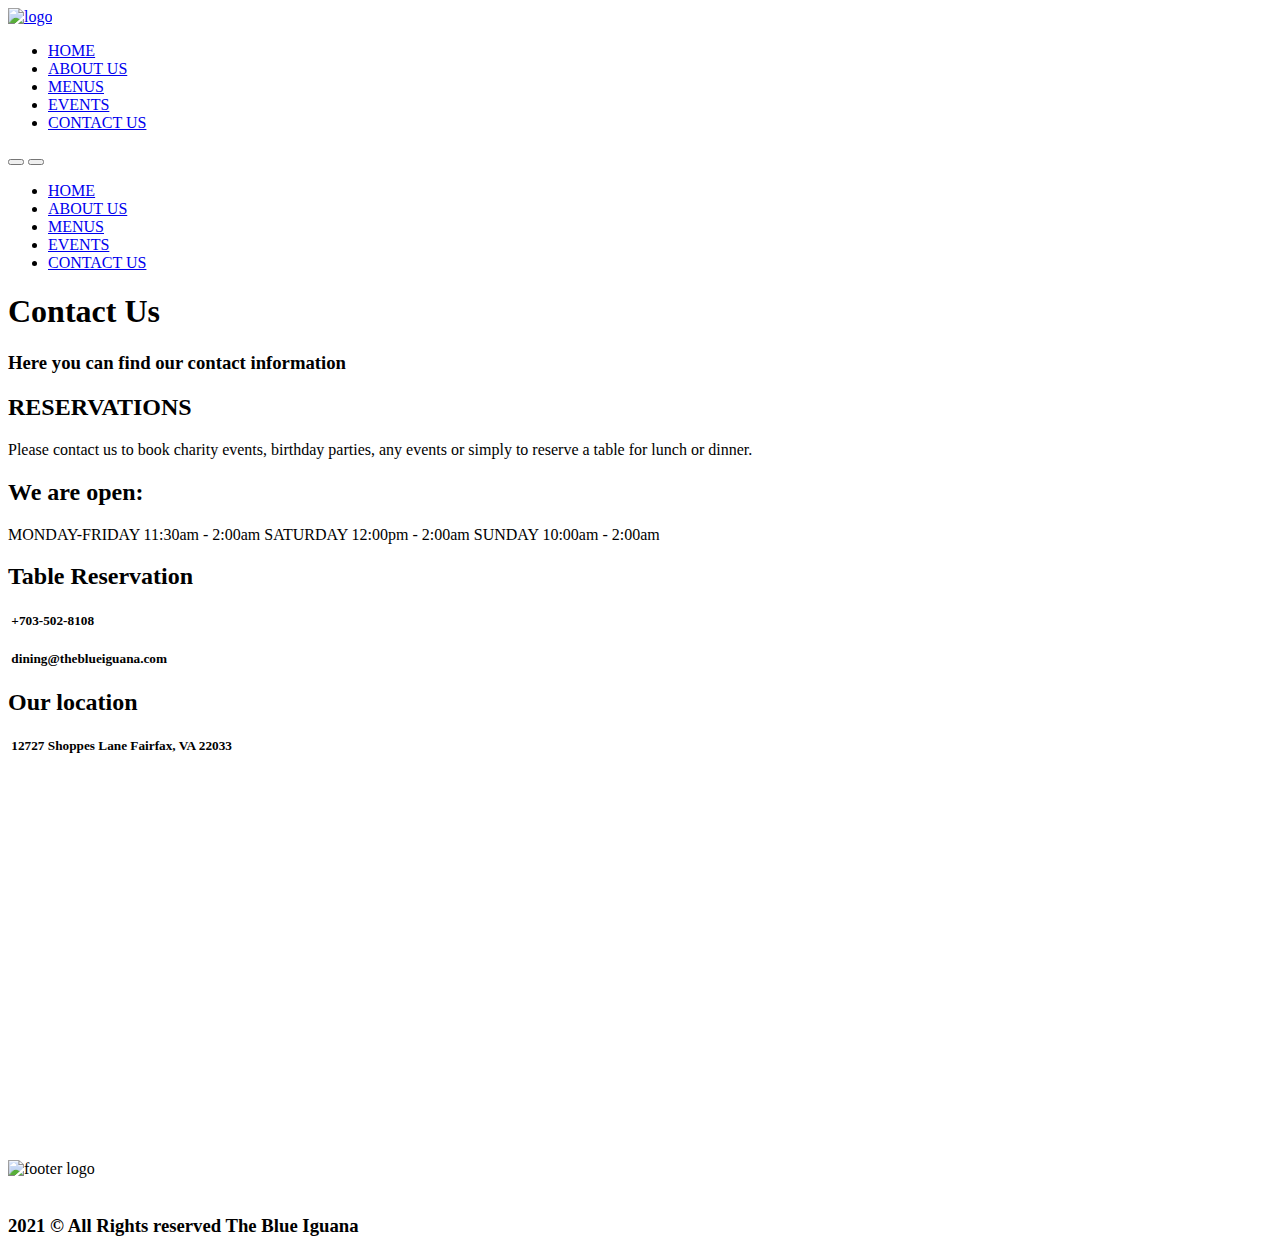
==== source/webapp/templates/contact.html @ d0d5341f "added layout" ====
<!DOCTYPE html>
<html lang="en">

<head>
    <meta charset="UTF-8">
    <meta http-equiv="X-UA-Compatible" content="IE=edge">
    <meta name="viewport" content="width=device-width, initial-scale=1.0">
    <link rel="stylesheet" href="css/contact.css">
    <link rel="preconnect" href="https://fonts.gstatic.com">
    <link href="https://fonts.googleapis.com/css2?family=Roboto:wght@300;400&display=swap" rel="stylesheet">
    <title>Document</title>
</head>

<body>
    <section class="main-page">
        <div class="container">
            <div class="header-wrapper">
                <header class="header">
                    <div>
                        <a href="index.html"> 
                            <img class="header__logo" src="img/logo.png" alt="logo" />
                        </a>
                    </div>

                    <ul class="header__nav-bar">
                        <li>
                            <a class="header__link" href="index.html">HOME</a>
                        </li>
                        <li>
                            <a class="header__link" href="index.html#about-us">ABOUT US</a>
                        </li>
                        <li>
                            <a class="header__link" href="menu.html">MENUS</a>
                        </li>
                        <li>
                            <a class="header__link" href="events.html">EVENTS</a>
                        </li>
                        <li>
                            <a class="header__link contact" href="contact.html">CONTACT US</a>
                        </li>
                    </ul>
                </header>
            </div>

            <div class="mobile-nav-bar">
                <div class="mobile-logo-wrapper">
                </div>

                <button class="burger-menu-show"></button>
                <button class="burger-menu-hide hide"></button>

                <nav class="burger-menu" id="burgerMenu">
                    <span class="pop-up-curtain"></span>
                    <ul class="burger-menu__wrapper">
                        <li class="burger-menu__item">
                            <a class="burger-menu__link" href="index.html">
                                HOME
                            </a>
                        </li>
                        <li class="burger-menu__item">
                            <a class="burger-menu__link" href="index.html#about-us">
                                ABOUT US
                            </a>
                        </li>
                        <li class="burger-menu__item">
                            <a class="burger-menu__link" href="menu.html">
                                MENUS
                            </a>
                        </li>
                        <li class="burger-menu__item">
                            <a class="burger-menu__link" href="events.html">
                                EVENTS
                            </a>
                        </li>
                        <li class="burger-menu__item">
                            <a class="burger-menu__link" href="contact.html">
                                CONTACT US
                            </a>
                        </li>

                    </ul>
                </nav>
            </div>
        </div>
    </section>

    <section class="menu-page">
        <div class="container">
            <div class="contacts">
                <h1 class="contact-title">Contact Us</h1>
                <h3 class="contact-secondTitle">Here you can find our contact information</h3>
                <div>
                    <div class="contacts-firstBlock">
                        <h2 class="block-title">RESERVATIONS</h2>
                        <p class="firstBlock-description">
                            Please contact us to book charity events, birthday parties, any events or simply to reserve
                            a
                            table for lunch or dinner.
                        </p>
                        <h2 class="block-title">We are open:</h2>
                        <p class="firstBlock-description">
                            MONDAY-FRIDAY 11:30am - 2:00am SATURDAY 12:00pm - 2:00am SUNDAY 10:00am - 2:00am
                        </p>
                    </div>

                    <div class="contacts-secondBlock">
                        <div>
                            <h2 class="block-title">Table Reservation</h2>
                      
                            <h5 class="contact__phone">
                                <img class="contact-icons" src="../static/img/phone-icon.png" alt="">
                                +703-502-8108
                            </h5>
                            <h5 class="contact__email">
                                <img class="contact-icons" src="../static/img/email-icon.png" alt="">
                                dining@theblueiguana.com
                            </h5>
                        </div>
                        <div>
                            <h2 class="block-title">Our location</h2>
                            <h5 class="contact__location">
                                <img class="contact-icons"  src="../static/img/location-icon.png" alt="">
                                12727 Shoppes Lane Fairfax, VA 22033
                            </h5>
                        </div>
                    </div>

                </div>


            </div>

        </div>
        <iframe class="map"
            src="https://www.google.com/maps/embed?pb=!1m18!1m12!1m3!1d3037.0917748272095!2d-79.98236428460368!3d40.428966679363754!2m3!1f0!2f0!3f0!3m2!1i1024!2i768!4f13.1!3m3!1m2!1s0x0%3A0xadac9193cb4e1e3b!2sFat%20Head&#39;s%20Saloon!5e0!3m2!1sru!2skg!4v1620983638217!5m2!1sru!2skg"
            width="100%" height="380" style="border:0;" allowfullscreen="" loading="lazy"></iframe>
    </section>

    <footer class="footer-block">
        <img class="footer-logo" src="img/footer-logo.png" alt="footer logo">
        <div class="container">
            <div class="footer__social-media">
                <div>
                    <a href=""><img class="soc-media" src="img/facebook.png" alt=""></a>
                    <a href=""><img class="soc-media" src="img/insta.png" alt=""></a>
                    <a href=""><img class="soc-media" src="img/sova.png" alt=""></a>

                </div>
                <h3 class="footer__text">2021 © All Rights reserved The Blue Iguana</h3>
            </div>
        </div>

    </footer>

    <script src="js/jquery-1.9.1.min.js"></script>
    <script src="js/swiper-bundle.min.js"></script>
    <script src="js/script.js"></script>
</body>

</html>
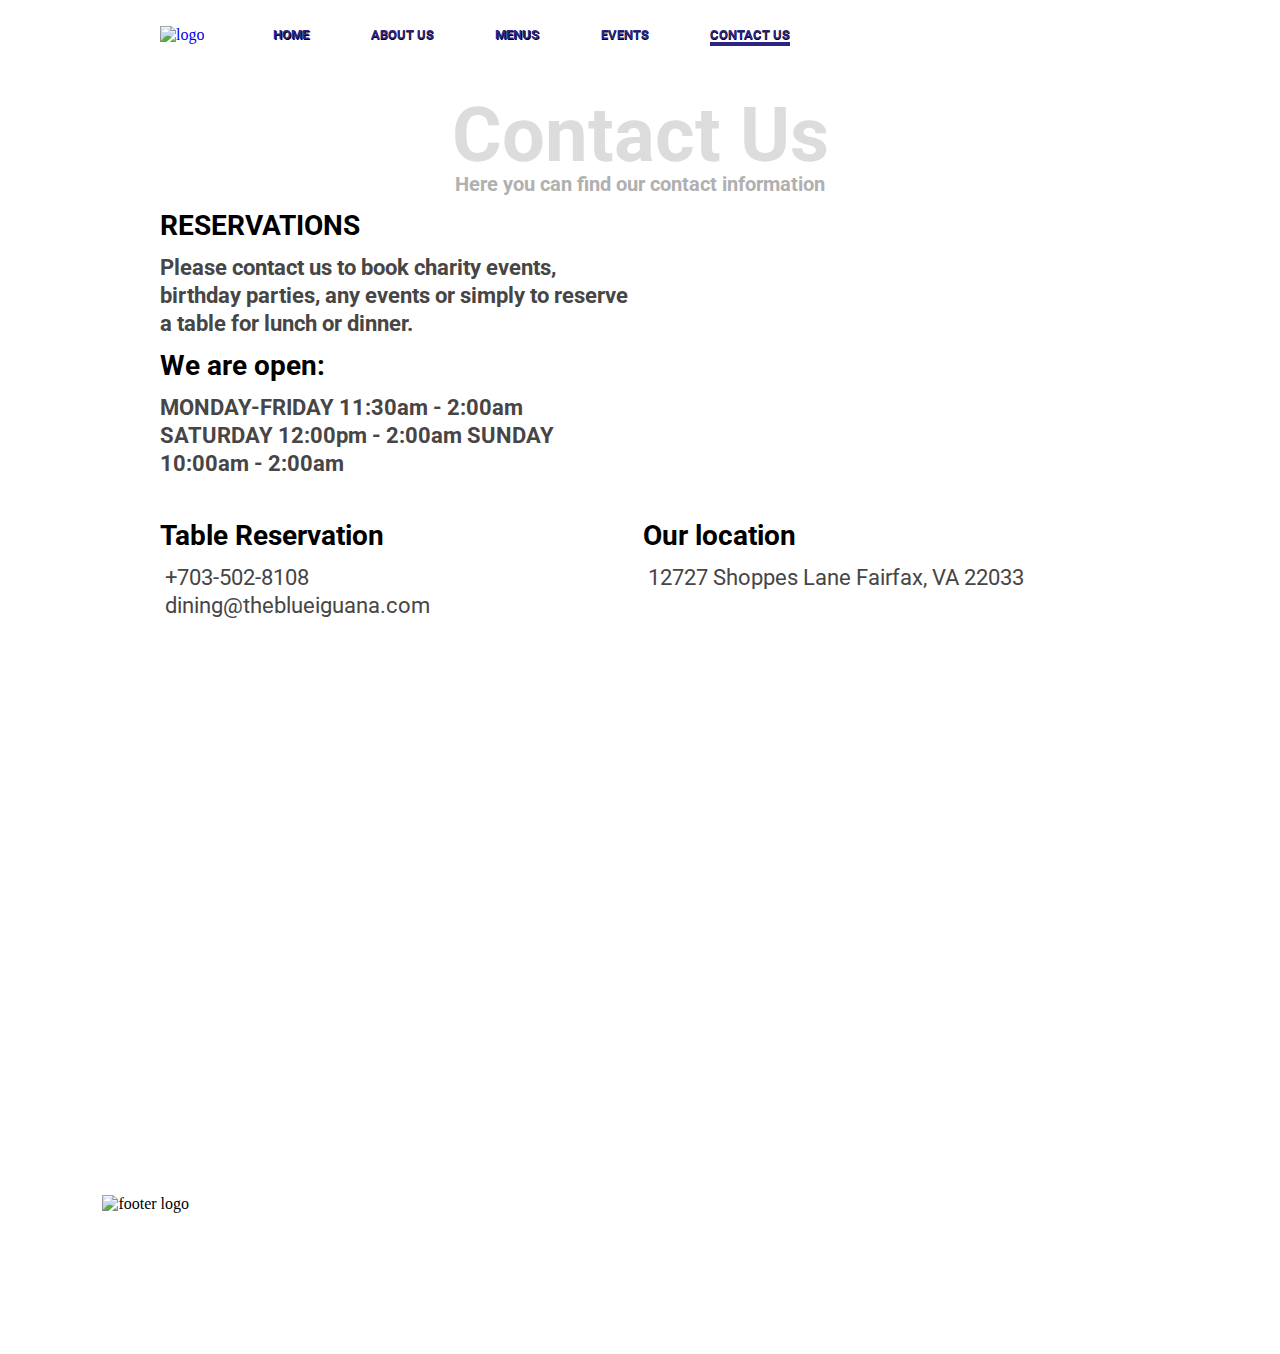
==== commit 142e6fc2: "changed ways in layout" ====
--- a/source/webapp/templates/contact.html
+++ b/source/webapp/templates/contact.html
@@ -5,10 +5,10 @@
     <meta charset="UTF-8">
     <meta http-equiv="X-UA-Compatible" content="IE=edge">
     <meta name="viewport" content="width=device-width, initial-scale=1.0">
-    <link rel="stylesheet" href="css/contact.css">
+    <link rel="stylesheet" href="../static/css/contact.css">
     <link rel="preconnect" href="https://fonts.gstatic.com">
     <link href="https://fonts.googleapis.com/css2?family=Roboto:wght@300;400&display=swap" rel="stylesheet">
-    <title>Document</title>
+    <title>Contact</title>
 </head>
 
 <body>
@@ -18,7 +18,7 @@
                 <header class="header">
                     <div>
                         <a href="index.html"> 
-                            <img class="header__logo" src="img/logo.png" alt="logo" />
+                            <img class="header__logo" src="../static/img/logo.png" alt="logo" />
                         </a>
                     </div>
 
@@ -126,10 +126,7 @@
                     </div>
 
                 </div>
-
-
             </div>
-
         </div>
         <iframe class="map"
             src="https://www.google.com/maps/embed?pb=!1m18!1m12!1m3!1d3037.0917748272095!2d-79.98236428460368!3d40.428966679363754!2m3!1f0!2f0!3f0!3m2!1i1024!2i768!4f13.1!3m3!1m2!1s0x0%3A0xadac9193cb4e1e3b!2sFat%20Head&#39;s%20Saloon!5e0!3m2!1sru!2skg!4v1620983638217!5m2!1sru!2skg"
@@ -137,13 +134,13 @@
     </section>
 
     <footer class="footer-block">
-        <img class="footer-logo" src="img/footer-logo.png" alt="footer logo">
+        <img class="footer-logo" src="../static/img/footer-logo.png" alt="footer logo">
         <div class="container">
             <div class="footer__social-media">
                 <div>
-                    <a href=""><img class="soc-media" src="img/facebook.png" alt=""></a>
-                    <a href=""><img class="soc-media" src="img/insta.png" alt=""></a>
-                    <a href=""><img class="soc-media" src="img/sova.png" alt=""></a>
+                    <a href=""><img class="soc-media" src="../static/img/facebook.png" alt=""></a>
+                    <a href=""><img class="soc-media" src="../static/img/insta.png" alt=""></a>
+                    <a href=""><img class="soc-media" src="../static/img/sova.png" alt=""></a>
 
                 </div>
                 <h3 class="footer__text">2021 © All Rights reserved The Blue Iguana</h3>
@@ -152,9 +149,9 @@
 
     </footer>
 
-    <script src="js/jquery-1.9.1.min.js"></script>
-    <script src="js/swiper-bundle.min.js"></script>
-    <script src="js/script.js"></script>
+    <script src="../static/js/jquery-1.9.1.min.js"></script>
+    <script src="../static/js/swiper-bundle.min.js"></script>
+    <script src="../static/js/script.js"></script>
 </body>
 
 </html>--- a/source/webapp/static/css/contact.css
+++ b/source/webapp/static/css/contact.css
@@ -0,0 +1,435 @@
+@import url(//netdna.bootstrapcdn.com/font-awesome/3.2.1/css/font-awesome.css);
+
+* {
+    margin: 0;
+    padding: 0;
+    box-sizing: border-box;
+}
+
+* li {
+    list-style-type: none;
+}
+
+* a {
+    text-decoration: none;
+}
+
+body {
+    margin: 0;
+    padding: 0;
+}
+
+button {
+    cursor: pointer;
+}
+
+.container {
+    max-width: 960px;
+    margin: 0 auto;
+}
+
+@media screen and (max-width: 959px) {
+    .container {
+        padding: 0 30px;
+    }
+}
+
+@media (max-width: 425px) {
+    .container {
+        padding: 0 20px;
+    }
+
+}
+
+@media (max-width: 320px) {
+    .container {
+        margin: 0 auto;
+    }
+
+}
+
+.container-navbar {
+    max-width: 1100px;
+    margin: 0 auto;
+}
+
+.menu-page {
+    width: 100%;
+}
+
+/* HEADER */
+
+.main-page {
+    width: 100%;
+  }
+  
+  .header-wrapper {
+    width: 100%;
+  }
+  
+  @media screen and (max-width: 940px) {
+    .header-wrapper {
+      display: none;
+    }
+  }
+  
+  .header {
+    display: flex;
+    justify-content: space-between;
+    align-items: center;
+    height: 70px;
+    max-width: 960px;
+    padding-right: 330px;
+    z-index: 1000;
+    margin: 0 auto;
+  }
+  
+  .header_fixed {
+    position: fixed;
+    left: 0;
+    top: 0;
+    background: rgba(0, 0, 0, 0.5);
+  }
+  
+  .header__logo {
+    width: 40px;
+  }
+  
+  @media screen and (max-width: 940px) {
+    .header__logo {
+      display: none;
+    }
+  }
+  
+  /* media header */
+  
+  .mobile-header__logo {
+    width: 65px;
+    margin: 0 20px;
+  }
+  
+  .mobile-logo-wrapper {
+    padding: 20px 0;
+    display: none;
+  }
+  
+  @media screen and (max-width: 940px) {
+    .header__nav-bar {
+      display: none;
+    }
+    .mobile-logo-wrapper {
+      display: block;
+      height: 70px;
+    }
+  }
+  
+  .burger-menu-show {
+    width: 32px;
+    height: 32px;
+    border: none;
+    outline: none;
+    background-image: url(../img/burger-menu-blue.svg);
+    position: fixed;
+    right: 27px;
+    top: 33px;
+    background-color: transparent;
+    transition: linear .5s;
+    cursor: pointer;
+    z-index: 1001;
+  }
+  
+  @media screen and (min-width: 941px) {
+    .burger-menu-show {
+      display: none;
+    }
+  }
+  
+  .burger-menu-hide {
+    width: 32px;
+    height: 32px;
+    border: none;
+    outline: none;
+    background-image: url(../img/burger-hide.png);
+    background-size: contain;
+    position: fixed;
+    right: 27px;
+    top: 33px;
+    background-color: transparent;
+    transition: linear .5s;
+    cursor: pointer;
+    z-index: 1001;
+  }
+  
+  .burger-menu {
+    width: 100%;
+    position: fixed;
+    height: 70vh;
+    top: 0;
+    right: -100%;
+    z-index: 1000;
+    transition: linear .2s;
+  }
+  
+  .burger-menu .pop-up-curtain {
+    position: absolute;
+    top: 0;
+    left: 0;
+    width: 100%;
+    height: 70vh;
+    z-index: -1;
+    background-color: #000;
+    opacity: .5;
+  }
+  
+  .burger-menu__wrapper {
+    font-family: "Raleway", sans-serif;
+    font-weight: bold;
+    font-size: 35px;
+    line-height: 50px;  
+    text-transform: uppercase;
+    height: 70vh;
+    width: 100%;
+    background-color: transparent;
+    padding-top: 70px;
+  }
+  
+  .burger-menu__item {
+    transition: linear .1s;
+    text-align: center;
+  }
+  
+  .burger-menu__link {
+    color: #ffffff;
+    padding: 19px;
+    width: 320px;
+  }
+  
+  .burger-menu__link:hover {
+    color: #2C2586;
+  }
+  
+  .burger-menu__login {
+    padding: 10px;
+    color: #ffffff;
+  }
+  
+  .burger-menu__login .burger-login-btn {
+    margin-top: 30px;
+    padding: 15px 120px;
+    background-color: #479ee1;
+    opacity: .8;
+    border-radius: 8px;
+  }
+  
+  @media screen and (max-width: 940px) {
+    .header {
+      height: 142px;
+    }
+  }
+  
+  
+  
+  .header__nav-bar {
+    display: flex;
+    justify-content: space-between;
+    align-items: center;
+    width: 82%;
+  }
+  
+  .header__link {
+    /* padding: 27px 20px; */
+    text-decoration: none;
+    width: 69px;
+    height: 28px;
+    font-family: Roboto;
+    font-style: normal;
+    font-weight: bold;
+    font-size: 13px;
+    line-height: 28px;
+    color: #2C2586;
+    text-shadow: 0.5px 0.5px 0px #000000;
+  }
+  
+  .header__link:active {
+    border-bottom: solid 4px #2C2586;
+  }
+  
+  .header__link:hover {
+    border-bottom: solid 4px #2C2586;
+  }
+
+/* CONTACTS */
+
+.contact-title {
+    font-family: Roboto;
+    font-weight: bold;
+    font-size: 76px;
+    line-height: 70px;
+    color: #DCDCDC;
+    text-align: center;
+    margin-top: 30px;
+}
+
+@media screen and (max-width: 415px) {
+    .contact-title {
+        font-size: 57px;
+    }
+}
+
+.contact-secondTitle {
+    font-family: Roboto;
+    font-style: normal;
+    font-weight: bold;
+    font-size: 20px;
+    line-height: 28px;
+    color: #B0B0B0;
+    text-align: center;
+}
+
+.contacts-firstBlock {
+    display: flex;
+    flex-direction: column;
+    justify-content: flex-start;
+    width: 50%;
+}
+
+.block-title {
+    font-family: Roboto;
+    font-style: normal;
+    font-weight: bold;
+    font-size: 28px;
+    line-height: 56px;
+    color: #000000;
+}
+
+.firstBlock-description {
+    font-family: Roboto;
+    font-style: normal;
+    font-weight: bold;
+    font-size: 22px;
+    line-height: 28px;
+    color: #474545;
+}
+
+.contacts-secondBlock {
+    display: flex;
+    justify-content: space-between;
+    width: 90%;
+    margin-top: 30px;
+}
+
+@media screen and (max-width: 830px) {
+    .contacts-firstBlock {
+        margin-top: 20px;
+        width: 100%;
+    }
+
+    .contacts-secondBlock {
+        flex-direction: column;
+        width: 100%;
+    }
+}
+
+.contact__phone {
+    font-family: Roboto;
+    font-style: normal;
+    font-weight: normal;
+    font-size: 22px;
+    line-height: 28px;
+    color: #474545;
+    /* background-image: url('../img/phone-icon.png');
+    background-repeat: no-repeat; */
+    /* background-size: cover;
+    background-position-x: center; */
+
+}
+
+.contact__email {
+    font-family: Roboto;
+    font-style: normal;
+    font-weight: normal;
+    font-size: 22px;
+    line-height: 28px;
+    color: #474545;
+}
+
+.contact__location {
+    font-family: Roboto;
+    font-style: normal;
+    font-weight: normal;
+    font-size: 22px;
+    line-height: 28px;
+    color: #474545;
+}
+
+.contact-icons {
+    width: 21px;
+}
+
+.map {
+    margin-top: 50px;
+}
+
+/* footer */
+.footer-block {
+    height: 300px;
+    width: 100%;
+    background-image: url('../img/footer-bg.png');
+    background-repeat: no-repeat;
+    background-size: cover;
+    background-position-x: center;
+    position: relative;
+}
+
+.footer-logo {
+    position: absolute;
+    left: 8%;
+    top: 50%;
+    transform: translateY(-50%);
+    width: 116px;
+}
+
+@media (max-width: 425px) {
+    .footer-logo {
+        position: absolute;
+        left: 37%;
+        top: 31%;
+        transform: translateY(-50%);
+        width: 116px;
+    }
+  }
+  
+.footer__social-media {
+    padding-top: 130px;
+    display: flex;
+    flex-direction: column;
+    align-items: center;
+}
+
+@media (max-width: 425px) { 
+    .footer__social-media {
+        padding-top: 180px;
+    }
+}
+
+.footer__text {
+    font-family: Roboto;
+    font-style: normal;
+    font-weight: bold;
+    font-size: 15px;
+    line-height: 28px;
+    color: #FFFFFF;
+    padding-top: 30px;
+}
+
+.soc-media {
+    width: 40px;
+}
+
+.hide {
+    display: none;
+}
+
+.contact {
+    border-bottom: solid 4px #2C2586;
+}